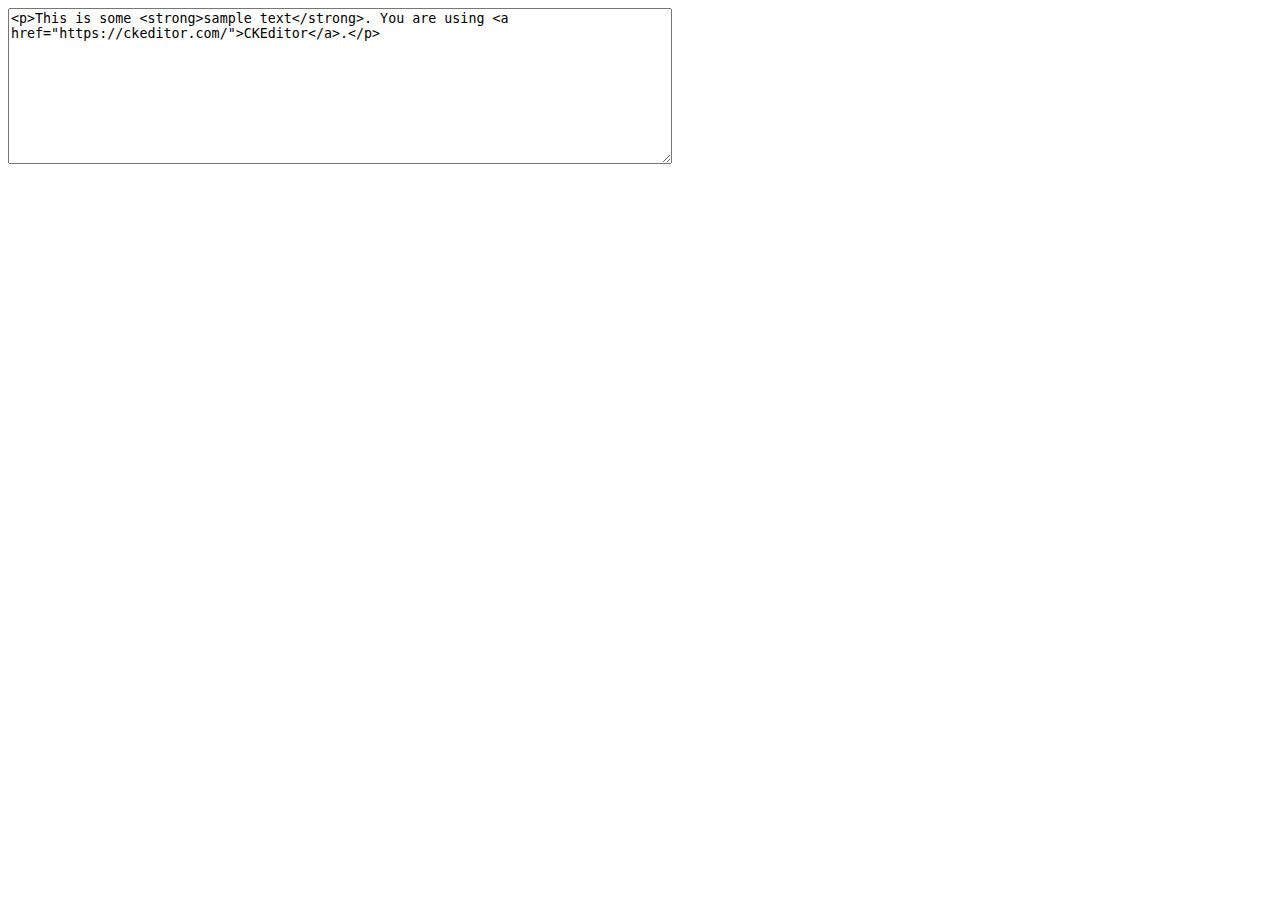
==== Mcap/Mcap/bin/Debug/ckeditor.html @ df4c8929 "- change layout" ====
﻿<!DOCTYPE html>
<html>

<head>
    <meta charset="utf-8">
    <meta name="robots" content="noindex, nofollow">
    <title>Custom toolbar</title>
    <script src="https://cdn.ckeditor.com/4.10.0/standard-all/ckeditor.js"></script>
</head>

<body>

    <textarea cols="80" id="editor1" name="editor1" rows="10">&lt;p&gt;This is some &lt;strong&gt;sample text&lt;/strong&gt;. You are using &lt;a href="https://ckeditor.com/"&gt;CKEditor&lt;/a&gt;.&lt;/p&gt;
	</textarea>

    <script>
        CKEDITOR.replace('editor1', {
            // Define the toolbar groups as it is a more accessible solution.
            toolbarGroups: [
                { "name": "basicstyles", "groups": ["basicstyles"] },
                { "name": "links", "groups": ["links"] },
                { "name": "paragraph", "groups": ["list", "blocks"] },
                { "name": "document", "groups": ["mode"] },
                { "name": "insert", "groups": ["insert"] },
                { "name": "styles", "groups": ["styles"] },
                { "name": "about", "groups": ["about"] }
            ],
            // Remove the redundant buttons from toolbar groups defined above.
            removeButtons: 'Underline,Strike,Subscript,Superscript,Anchor,Styles,Specialchar'
        });
    </script>
</body>

</html>
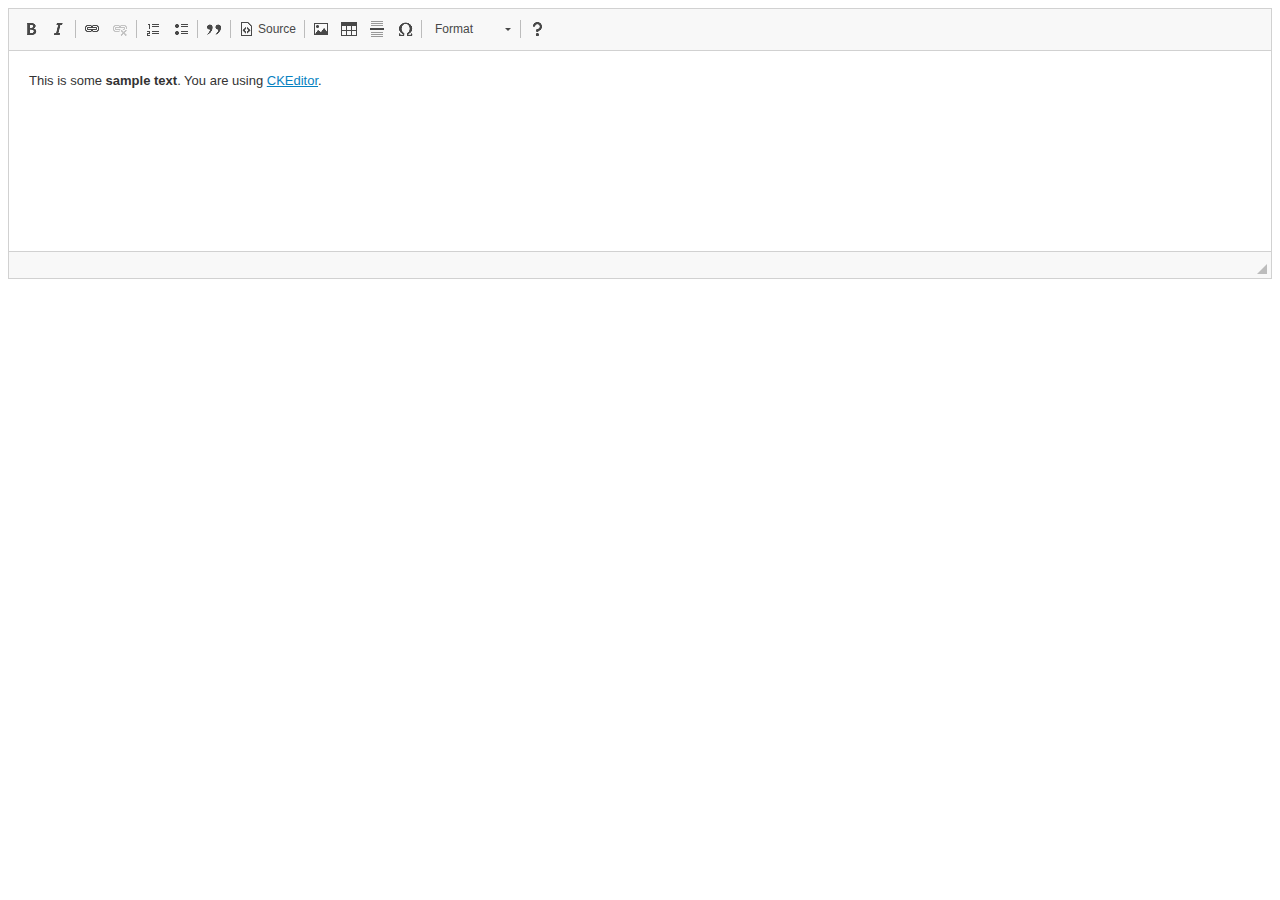
==== commit 351fbf0c: "change dependency" ====
--- a/Mcap/Mcap/bin/Debug/ckeditor.html
+++ b/Mcap/Mcap/bin/Debug/ckeditor.html
@@ -5,16 +5,24 @@
     <meta charset="utf-8">
     <meta name="robots" content="noindex, nofollow">
     <title>Custom toolbar</title>
-    <script src="https://cdn.ckeditor.com/4.10.0/standard-all/ckeditor.js"></script>
+    <script src="./Scripts/ckeditor/ckeditor.js"></script>
+    <style>
+        html {
+            overflow: hidden;
+        }
+        #editor1 {
+            min-height: 400px;
+        }
+    </style>
 </head>
 
 <body>
 
-    <textarea cols="80" id="editor1" name="editor1" rows="10">&lt;p&gt;This is some &lt;strong&gt;sample text&lt;/strong&gt;. You are using &lt;a href="https://ckeditor.com/"&gt;CKEditor&lt;/a&gt;.&lt;/p&gt;
+    <textarea cols="80" id="editor1" name="editor1" rows="50">&lt;p&gt;This is some &lt;strong&gt;sample text&lt;/strong&gt;. You are using &lt;a href="https://ckeditor.com/"&gt;CKEditor&lt;/a&gt;.&lt;/p&gt;
 	</textarea>
 
     <script>
-        CKEDITOR.replace('editor1', {
+        var editor = CKEDITOR.replace('editor1', {
             // Define the toolbar groups as it is a more accessible solution.
             toolbarGroups: [
                 { "name": "basicstyles", "groups": ["basicstyles"] },
@@ -28,6 +36,7 @@
             // Remove the redundant buttons from toolbar groups defined above.
             removeButtons: 'Underline,Strike,Subscript,Superscript,Anchor,Styles,Specialchar'
         });
+        //CKEDITOR.replace('editor1');
     </script>
 </body>
 
